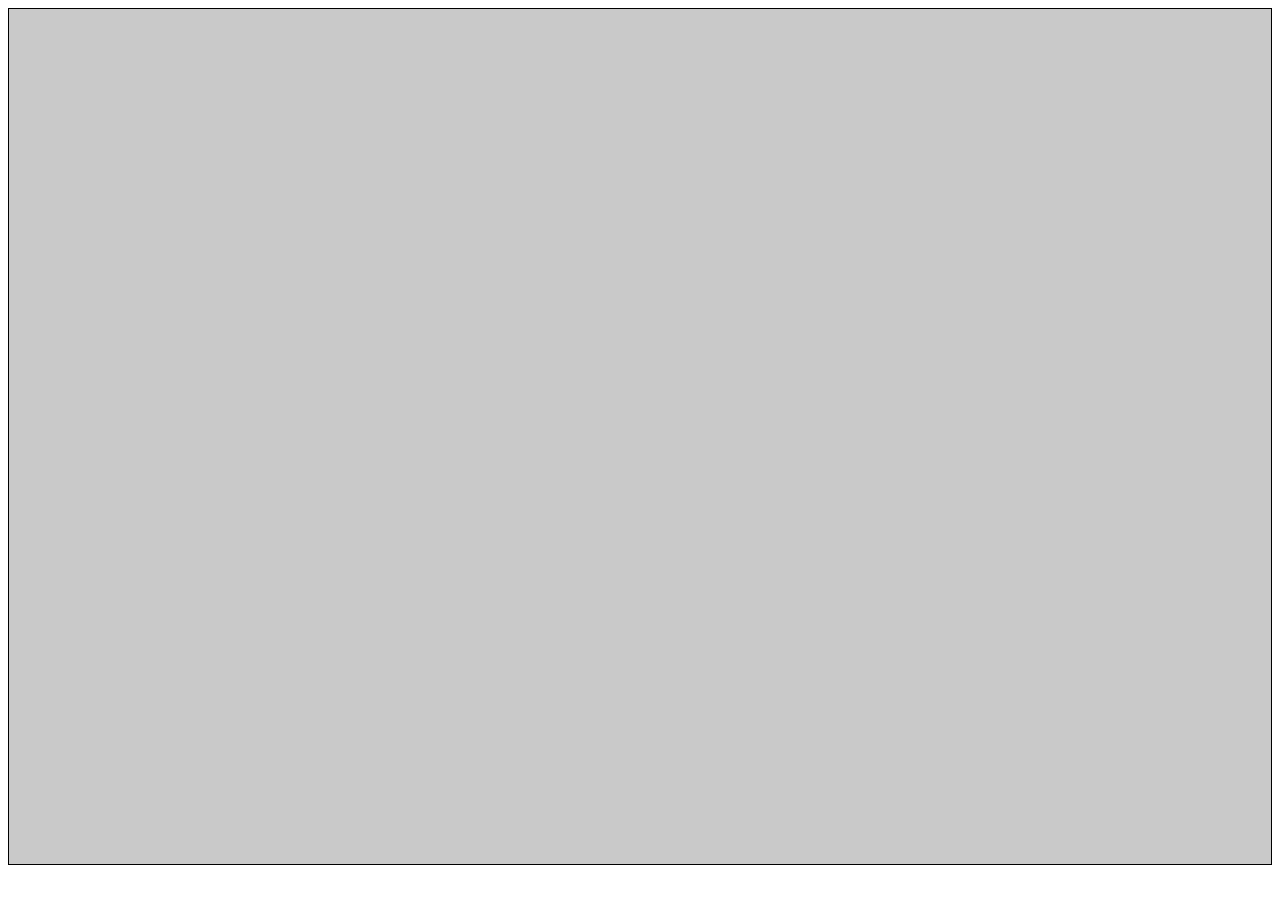
==== index.html @ 50a652dc "add login form" ====
<!DOCTYPE html>
<html>
    <head>
        <title>
            Login validation
        </title>
        <link rel="stylesheet" href="css/style.css">
        
    </head>
   
<body>
<div id="root"></div>
</body>

<script src="js/login.js"></script>
<script src="js/signup.js"></script>
<script src="js/app.js"></script>
</html>
---- css/style.css ----
.container{
    border: 1px solid black;
    display: flex;
    justify-content: center;
    min-height: 95vh;
    background-color: rgb(201, 201, 201);
}
.form-container{
    background-color: #ffffff;
    box-shadow: rgba(2, 208, 245, 0.2) 0px 7px 29px 0px;
    height: fit-content;
    margin-top: 10%;
    padding: 20px 40px;
    border-radius: 7px;

}
.login-heading{
    text-align: center;
}
.form{
    display: flex;
    justify-content: center;
    align-items: center;
    flex-direction: column;
}
.form-input{
    margin-top: 10px;
}
input{
    font-size: 20px;
    padding: 5px 10px;
}
.btn{
    background-color: green;
    color: white;
    border: none;
    cursor: pointer;
}
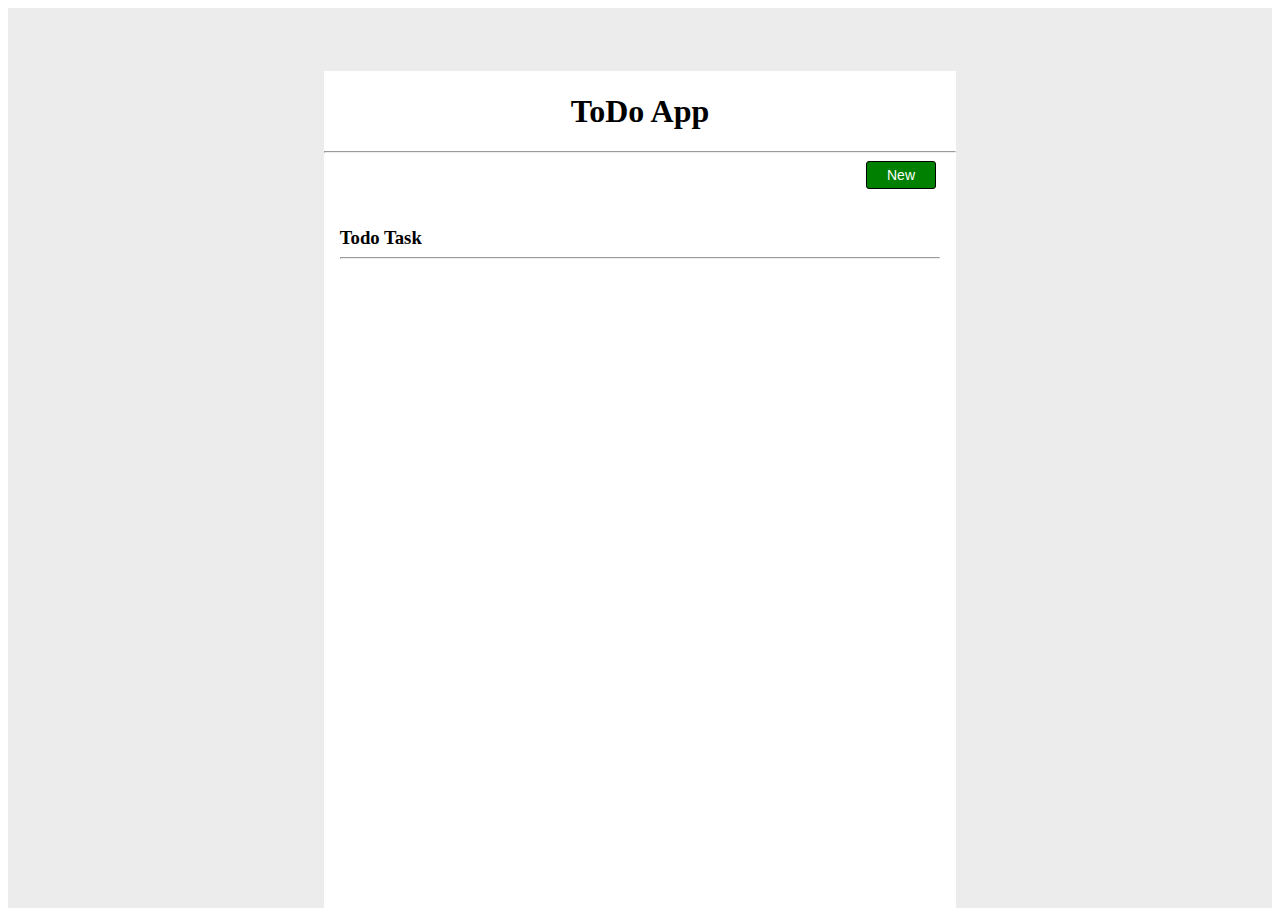
==== commit 3ed58b9a: "add todo ui" ====
--- a/index.html
+++ b/index.html
@@ -1,18 +1,51 @@
 <!DOCTYPE html>
-<html>
-    <head>
-        <title>
-            Login validation
-        </title>
-        <link rel="stylesheet" href="css/style.css">
+<html lang="en">
+<head>
+    <meta charset="UTF-8">
+    <meta http-equiv="X-UA-Compatible" content="IE=edge">
+    <meta name="viewport" content="width=device-width, initial-scale=1.0">
+    <link rel="stylesheet" href="css/style.css">
+    <title>Todo app</title>
+</head>
+<body>
+    <div class="body">
+        <div class="container">
+            <div class="heading">
+                <h1 class="heading">ToDo App</h1>
+                <hr>
+            <div class="add-todo">
+                <button class="new-btn" id="newBtn">New</button>
+                
+            </div>
+            
+            </div>
+            <div class="todo-list">
+                <h3>Todo Task</h3>
+                <hr>
+                <div class="todo-table"></div>
+            </div>
+        </div>
         
-    </head>
-   
-<body>
-<div id="root"></div>
+    </div>
+    <div class="modal" id="modal">
+        <div class="modal-container">
+            <div class="modal-heading"> Add new Task</div>
+            <div class="modal-body">
+                <label >Title</label><br/>
+                <input type="text" placeholder="Title">
+                <br/>
+                <label >Description</label><br/>
+                <textarea cols="30" rows="5"></textarea> 
+                <label >Date</label><br/> 
+                <input type="date">
+             </div>
+            <div class="modal-footer">
+                <button class="modal-btn cancel" id="cancel">Cancel</button>
+                <button class="modal-btn create" id="create">Create</button>
+            </div>
+        </div>
+    </div>
+
+<script src="js/script.js"></script>
 </body>
-
-<script src="js/login.js"></script>
-<script src="js/signup.js"></script>
-<script src="js/app.js"></script>
-</html>
+</html>--- a/css/style.css
+++ b/css/style.css
@@ -1,39 +1,105 @@
-.container{
-    border: 1px solid black;
+.body{
+    width: 100%;
+    height:100vh;
     display: flex;
     justify-content: center;
-    min-height: 95vh;
-    background-color: rgb(201, 201, 201);
+    background-color: #ececec;
+    margin: 0px;
+    padding: 0px;
 }
-.form-container{
+.container{
+    margin-top: 5%;
+    min-width:50%;
     background-color: #ffffff;
-    box-shadow: rgba(2, 208, 245, 0.2) 0px 7px 29px 0px;
-    height: fit-content;
-    margin-top: 10%;
-    padding: 20px 40px;
-    border-radius: 7px;
+}
+.heading{
+    text-align: center;
+}
+.add-todo{
+    display: flex;
+    justify-content: flex-end;
+    width: 100%;
+}
+.new-btn{
+    padding: 5px 20px;
+    font-size: 14px;
+    border: 1px solid black;
+    border-radius: 3px;
+    background-color: green ;
+    color: #ffffff;
+    margin-right: 20px;
+    cursor: pointer;
+    margin-bottom: 30px;
 
 }
-.login-heading{
+.todo-list{
+    width:95%;
+    margin: auto;
+  
+}
+.todo-list h3{
+line-height: 0px;
+}
+.modal{
+    z-index: 9999;
+    position: fixed;
+    left: 0;
+    top: 0;
+    width: 100%;
+    height: 100%;
+    background-color: rgba(0, 0, 0, 0.5);
+    display:none ;
+    justify-content: center;
+    border: 1px solid black;
+}
+.modal-show {
+    display: flex;
+}
+.modal-container{
+    min-width: 40%;
+    background-color: #ffffff;
+    display: flex;
+    flex-direction: column;
+    margin-top: 10%;
+    border: 1px solid black;
+    height: fit-content;
+    padding: 5px 30px;
+    opacity: 1;
+    border-radius: 4px;
+}
+.modal-heading{
     text-align: center;
+    font-size: 24px;
+    margin: 10px 15px;
+    font-weight: bold;
 }
-.form{
-    display: flex;
-    justify-content: center;
-    align-items: center;
-    flex-direction: column;
-}
-.form-input{
-    margin-top: 10px;
-}
-input{
-    font-size: 20px;
+
+ input, textarea{
+    width:100%;
+    margin: auto;
+    font-size: 18px;
+    margin: 5px 0px;
     padding: 5px 10px;
 }
-.btn{
+label{
+    font-weight: bold;
+    font-size: 16px;
+}
+.modal-footer{
+    display: flex;
+    justify-content: space-between;
+}
+.modal-footer .modal-btn{
+    padding: 10px 30px;
+    border: 1px solid black;
+    border-radius: 3px;
+    cursor: pointer;
+    margin-top: 40px;
+    font-size: 16px;
+}
+.modal-footer .cancel{
+    background-color: #ffffff;
+}.modal-footer .create{
     background-color: green;
     color: white;
-    border: none;
-    cursor: pointer;
-}
-
+}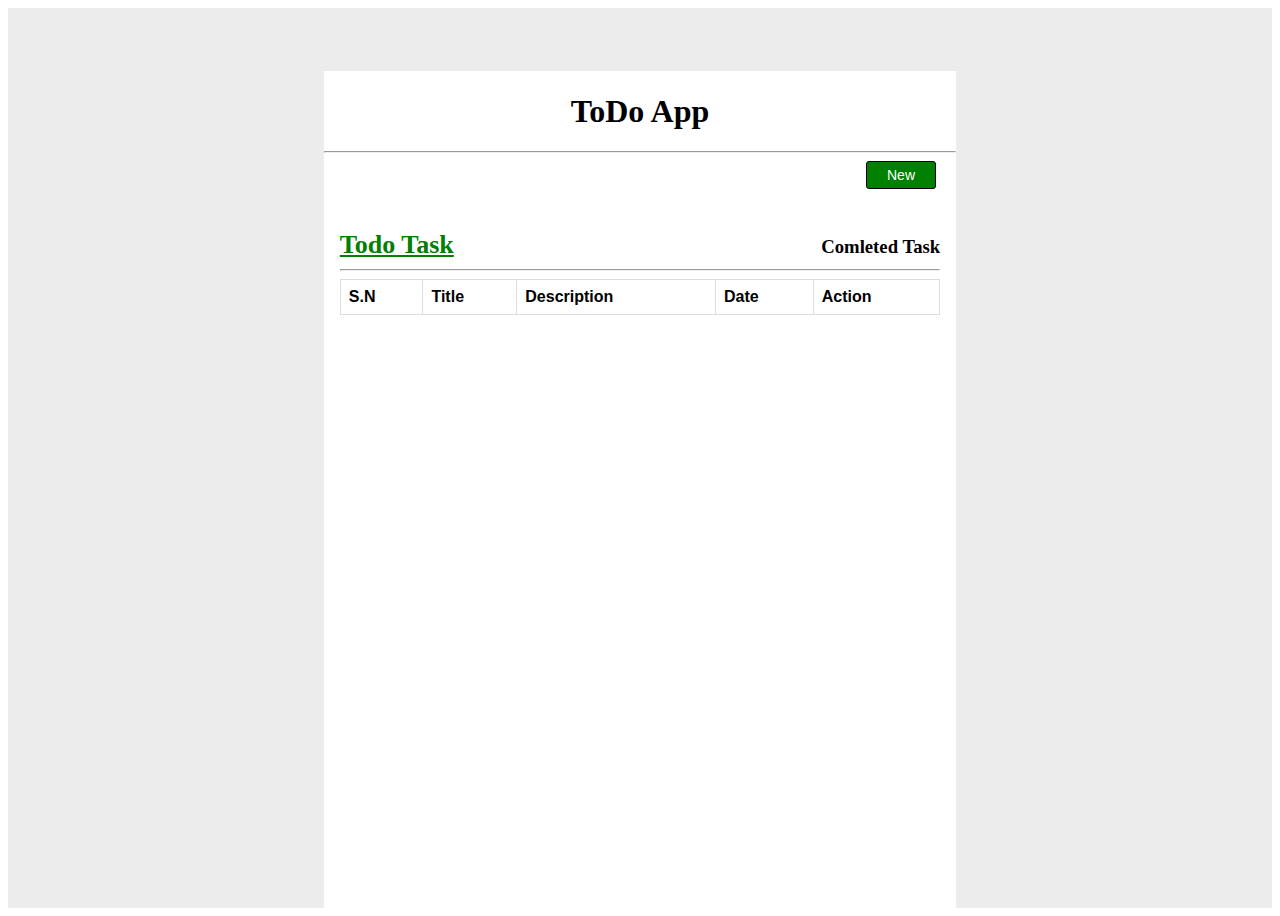
==== commit 2618e58c: "add todo edit and complete" ====
--- a/index.html
+++ b/index.html
@@ -1,5 +1,6 @@
 <!DOCTYPE html>
 <html lang="en">
+
 <head>
     <meta charset="UTF-8">
     <meta http-equiv="X-UA-Compatible" content="IE=edge">
@@ -7,45 +8,57 @@
     <link rel="stylesheet" href="css/style.css">
     <title>Todo app</title>
 </head>
+
 <body>
     <div class="body">
         <div class="container">
             <div class="heading">
                 <h1 class="heading">ToDo App</h1>
                 <hr>
-            <div class="add-todo">
-                <button class="new-btn" id="newBtn">New</button>
-                
-            </div>
-            
+                <div class="add-todo">
+                    <button class="new-btn" id="newBtn">New</button>
+
+                </div>
+
             </div>
             <div class="todo-list">
-                <h3>Todo Task</h3>
+                <div class="todo-heading">
+                    <h3 class="active-todo-heading" id="todo-heading">Todo Task</h3>
+                    <h3 id="completed-heading">Comleted Task</h3>
+
+                </div>
                 <hr>
-                <div class="todo-table"></div>
+                <div class="todo-table" id="todo-table"></div>
+
             </div>
         </div>
-        
+
     </div>
     <div class="modal" id="modal">
         <div class="modal-container">
             <div class="modal-heading"> Add new Task</div>
-            <div class="modal-body">
-                <label >Title</label><br/>
-                <input type="text" placeholder="Title">
-                <br/>
-                <label >Description</label><br/>
-                <textarea cols="30" rows="5"></textarea> 
-                <label >Date</label><br/> 
-                <input type="date">
-             </div>
-            <div class="modal-footer">
-                <button class="modal-btn cancel" id="cancel">Cancel</button>
-                <button class="modal-btn create" id="create">Create</button>
-            </div>
+            <form id="form" method="post">
+                <div class="modal-body">
+                    <label>Title</label><br />
+                    <input name="title" type="text" placeholder="Title">
+                    <br />
+                    <label>Description</label><br />
+                    <textarea name="description" cols="30" rows="5"></textarea>
+                    <label>Date</label><br />
+                    <input name="date" type="date">
+                </div>
+
+                <div class="modal-footer">
+                    <button class="modal-btn cancel" type="button" id="cancel">Cancel</button>
+                    <button class="modal-btn create" type="submit" id="create">Create</button>
+                </div>
+
+            </form>
+
         </div>
     </div>
 
-<script src="js/script.js"></script>
+    <script src="js/script.js"></script>
 </body>
+
 </html>--- a/css/style.css
+++ b/css/style.css
@@ -1,46 +1,70 @@
-.body{
+.body {
     width: 100%;
-    height:100vh;
+    height: 100vh;
     display: flex;
     justify-content: center;
     background-color: #ececec;
     margin: 0px;
     padding: 0px;
 }
-.container{
+
+.container {
     margin-top: 5%;
-    min-width:50%;
+    min-width: 50%;
     background-color: #ffffff;
 }
-.heading{
+
+.heading {
     text-align: center;
 }
-.add-todo{
+
+.add-todo {
     display: flex;
     justify-content: flex-end;
     width: 100%;
 }
-.new-btn{
+
+.new-btn {
     padding: 5px 20px;
     font-size: 14px;
     border: 1px solid black;
     border-radius: 3px;
-    background-color: green ;
+    background-color: green;
     color: #ffffff;
     margin-right: 20px;
     cursor: pointer;
     margin-bottom: 30px;
 
 }
-.todo-list{
-    width:95%;
+
+.todo-list {
+    width: 95%;
     margin: auto;
-  
+
 }
-.todo-list h3{
-line-height: 0px;
+.todo-heading{
+    display: flex;
+    justify-content: space-between;
+    line-height: 0px;
+    align-items: baseline;
+    margin-bottom: -10px;
 }
-.modal{
+
+.todo-list .todo-heading h3 {
+    line-height: 0px;
+    cursor: pointer;
+
+}
+.active-todo-heading{
+    font-size: 26px;
+    font-weight: bold;
+    color: green;
+    text-decoration: underline;
+}
+hr{
+    line-height: 0px;
+}
+.modal {
     z-index: 9999;
     position: fixed;
     left: 0;
@@ -48,14 +72,16 @@
     width: 100%;
     height: 100%;
     background-color: rgba(0, 0, 0, 0.5);
-    display:none ;
+    display: none;
     justify-content: center;
     border: 1px solid black;
 }
+
 .modal-show {
     display: flex;
 }
-.modal-container{
+
+.modal-container {
     min-width: 40%;
     background-color: #ffffff;
     display: flex;
@@ -67,29 +93,34 @@
     opacity: 1;
     border-radius: 4px;
 }
-.modal-heading{
+
+.modal-heading {
     text-align: center;
     font-size: 24px;
     margin: 10px 15px;
     font-weight: bold;
 }
 
- input, textarea{
-    width:100%;
+input,
+textarea {
+    width: 100%;
     margin: auto;
     font-size: 18px;
     margin: 5px 0px;
     padding: 5px 10px;
 }
-label{
+
+label {
     font-weight: bold;
     font-size: 16px;
 }
-.modal-footer{
+
+.modal-footer {
     display: flex;
     justify-content: space-between;
 }
-.modal-footer .modal-btn{
+
+.modal-footer .modal-btn {
     padding: 10px 30px;
     border: 1px solid black;
     border-radius: 3px;
@@ -97,9 +128,56 @@
     margin-top: 40px;
     font-size: 16px;
 }
-.modal-footer .cancel{
+
+.modal-footer .cancel {
     background-color: #ffffff;
-}.modal-footer .create{
+}
+
+.modal-footer .create {
     background-color: green;
     color: white;
+}
+
+.error {
+    border: 1px solid red;
+}
+
+.label {
+    width: 100%;
+    font-size: 14px;
+    color: red;
+    float: left;
+}
+
+table {
+    font-family: arial, sans-serif;
+    border-collapse: collapse;
+    width: 100%;
+}
+
+td,
+th {
+    border: 1px solid #dddddd;
+    text-align: left;
+    padding: 8px;
+}
+
+tr:nth-child(even) {
+    background-color: #dddddd;
+}
+
+.action-div {
+    display: flex;
+    align-items: center;
+}
+
+.action-div a {
+    cursor: pointer;
+}
+
+.action-div .edit {
+    margin: 0px 20px 0px 10px;
+    color: blue;
+    text-decoration: underline;
+
 }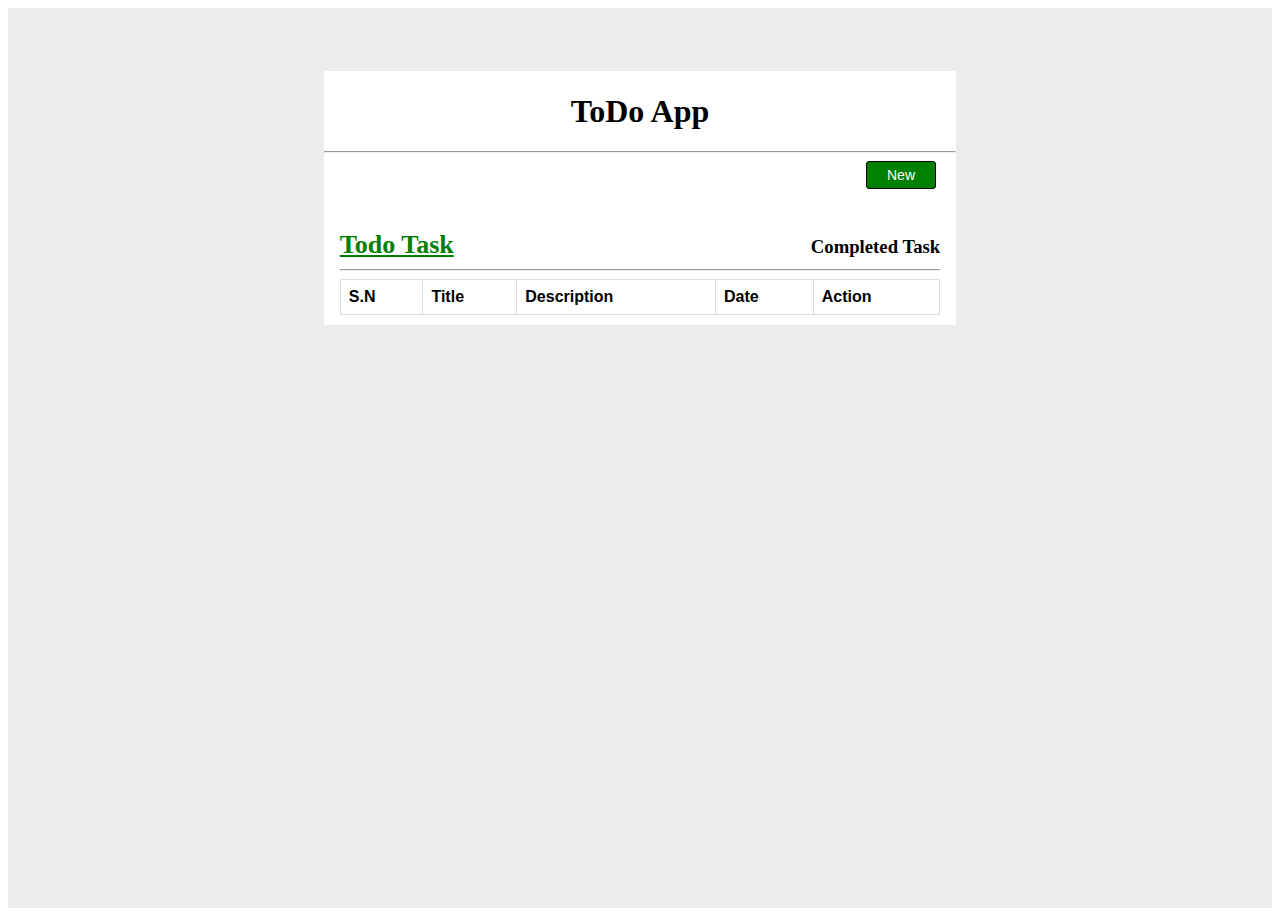
==== commit 27795bdf: "add complete todo app" ====
--- a/index.html
+++ b/index.html
@@ -24,7 +24,7 @@
             <div class="todo-list">
                 <div class="todo-heading">
                     <h3 class="active-todo-heading" id="todo-heading">Todo Task</h3>
-                    <h3 id="completed-heading">Comleted Task</h3>
+                    <h3 id="completed-heading">Completed Task</h3>
 
                 </div>
                 <hr>
@@ -57,7 +57,7 @@
 
         </div>
     </div>
-
+    <div id="notification"></div>
     <script src="js/script.js"></script>
 </body>
 
--- a/css/style.css
+++ b/css/style.css
@@ -1,6 +1,6 @@
 .body {
     width: 100%;
-    height: 100vh;
+    min-height: 100vh;
     display: flex;
     justify-content: center;
     background-color: #ececec;
@@ -12,6 +12,7 @@
     margin-top: 5%;
     min-width: 50%;
     background-color: #ffffff;
+    height: fit-content;
 }
 
 .heading {
@@ -40,6 +41,7 @@
 .todo-list {
     width: 95%;
     margin: auto;
+    padding-bottom: 10px;
 
 }
 .todo-heading{
@@ -180,4 +182,24 @@
     color: blue;
     text-decoration: underline;
 
+}
+.notification{
+    position: absolute;
+    left:80% ;
+    top:85%;
+    padding: 0px 24px;
+    min-width: 100px;
+    background-color: #ffffff;
+    border-radius: 4px;
+    color:green;
+    opacity: 1;
+    transition: opacity 1s;
+    border-left: 3px solid green;
+
+}
+
+.hide-opacity {
+    opacity: 0.5;
+    display: none;
+
 }